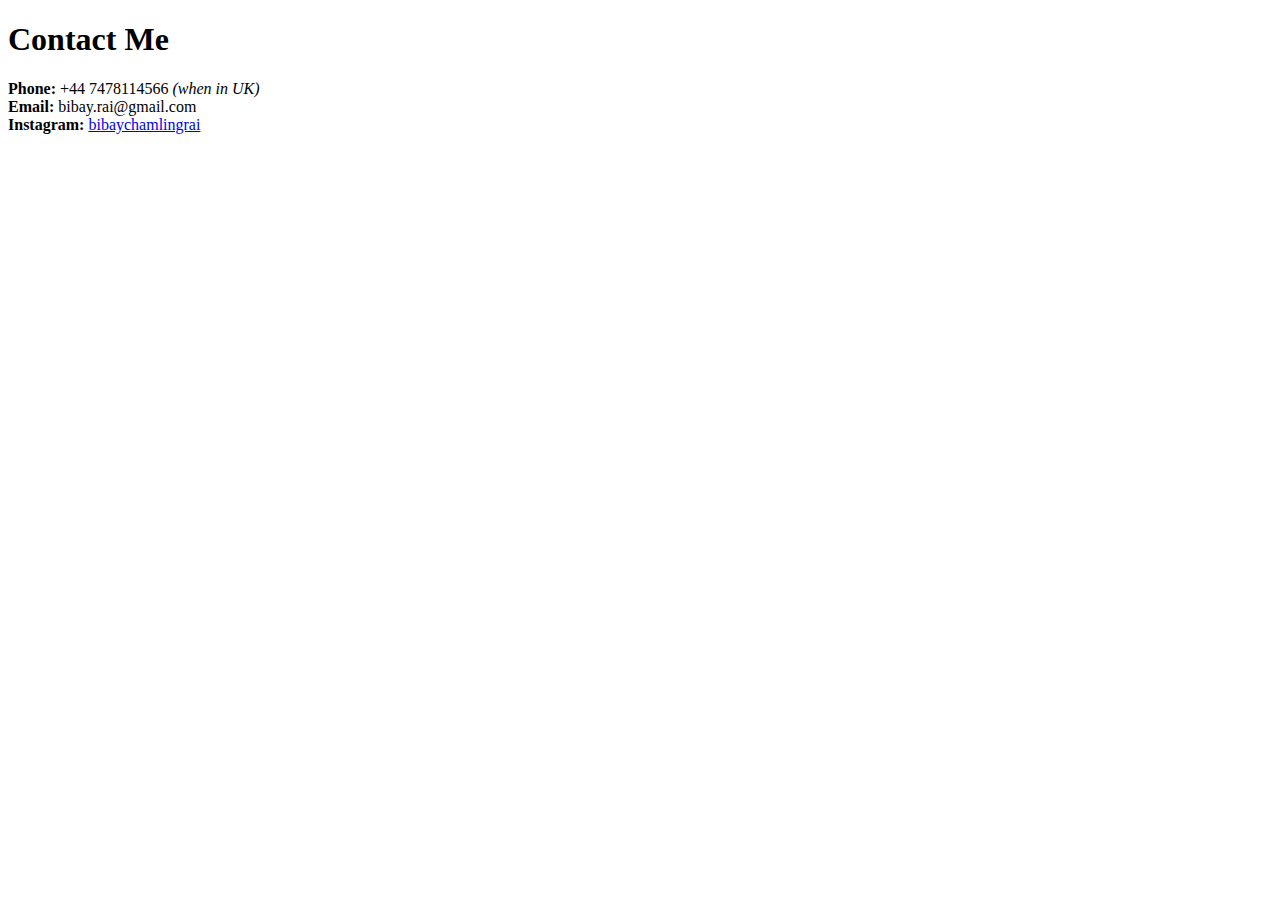
==== contactme.html @ ee339469 "First upload of the CV files" ====
<!DOCTYPE html>
<html lang="en" dir="ltr">
  <head>
    <meta charset="utf-8">
    <title>Contact Me</title>
  </head>
  <body>
    <h1>Contact Me</h1>
    <p><strong>Phone:</strong> +44 7478114566 <em>(when in UK)</em> <br>
      <strong>Email:</strong> bibay.rai@gmail.com <br>
      <strong>Instagram:</strong> <a href="https://www.instagram.com/bibaychamlingrai/"">bibaychamlingrai</a>
    </p>
    <p></p>

  </body>
</html>
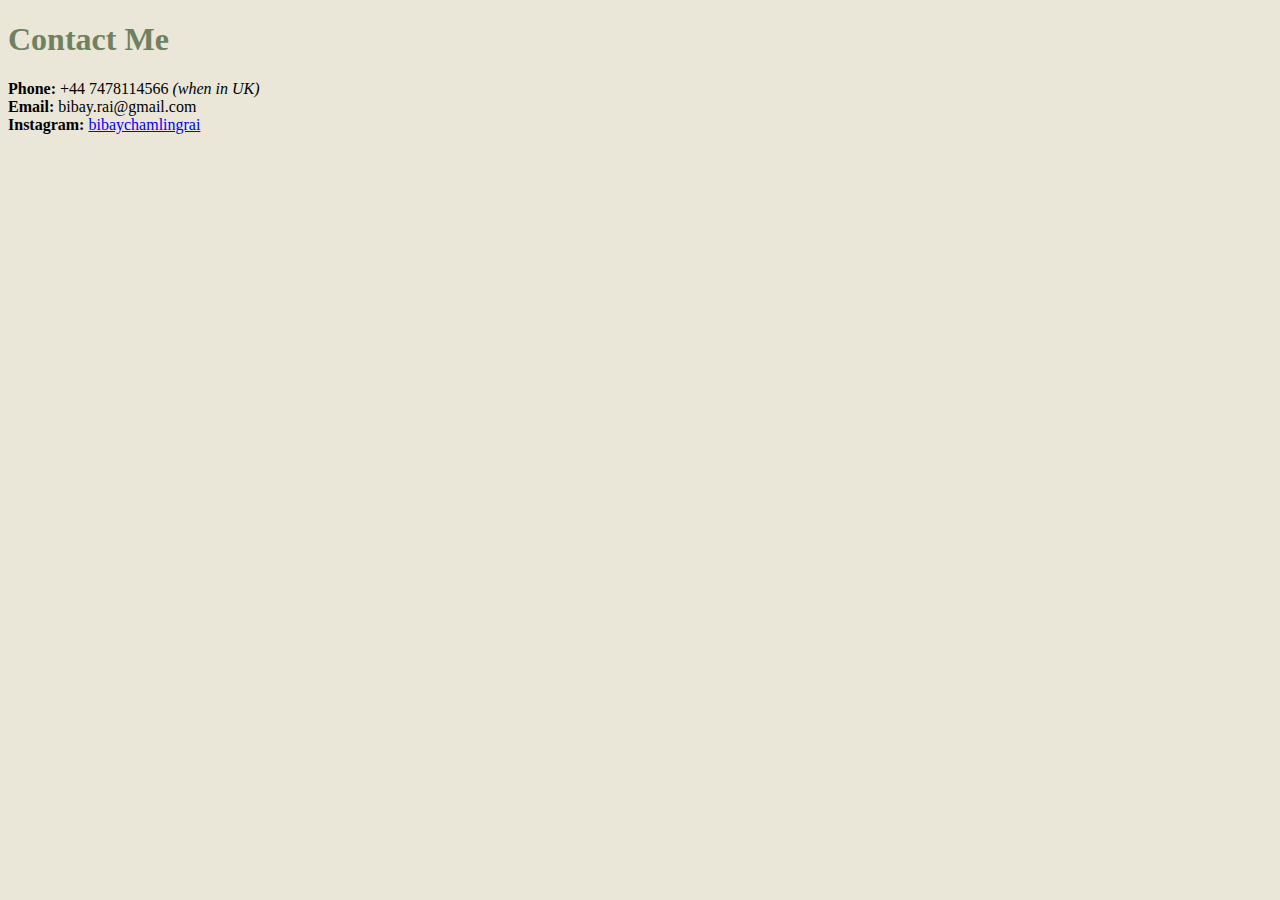
==== commit 6d7c4875: "Update contactme.html" ====
--- a/contactme.html
+++ b/contactme.html
@@ -3,6 +3,7 @@
   <head>
     <meta charset="utf-8">
     <title>Contact Me</title>
+    <link rel="stylesheet" href="css/styles.css">
   </head>
   <body>
     <h1>Contact Me</h1>
--- a/css/styles.css
+++ b/css/styles.css
@@ -0,0 +1,20 @@
+
+  Body {
+    background-color: #EAE7D9;
+  }
+  hr {
+    border-color: #708160;
+    border-style: none;
+    border-top-style: dotted;
+    border-width: 7px;
+    width: 4%;
+  }
+  img {
+    height: 205px;
+  }
+  h1 {
+    color: #708160;
+  }
+  h3 {
+    color: #708160;
+  }
